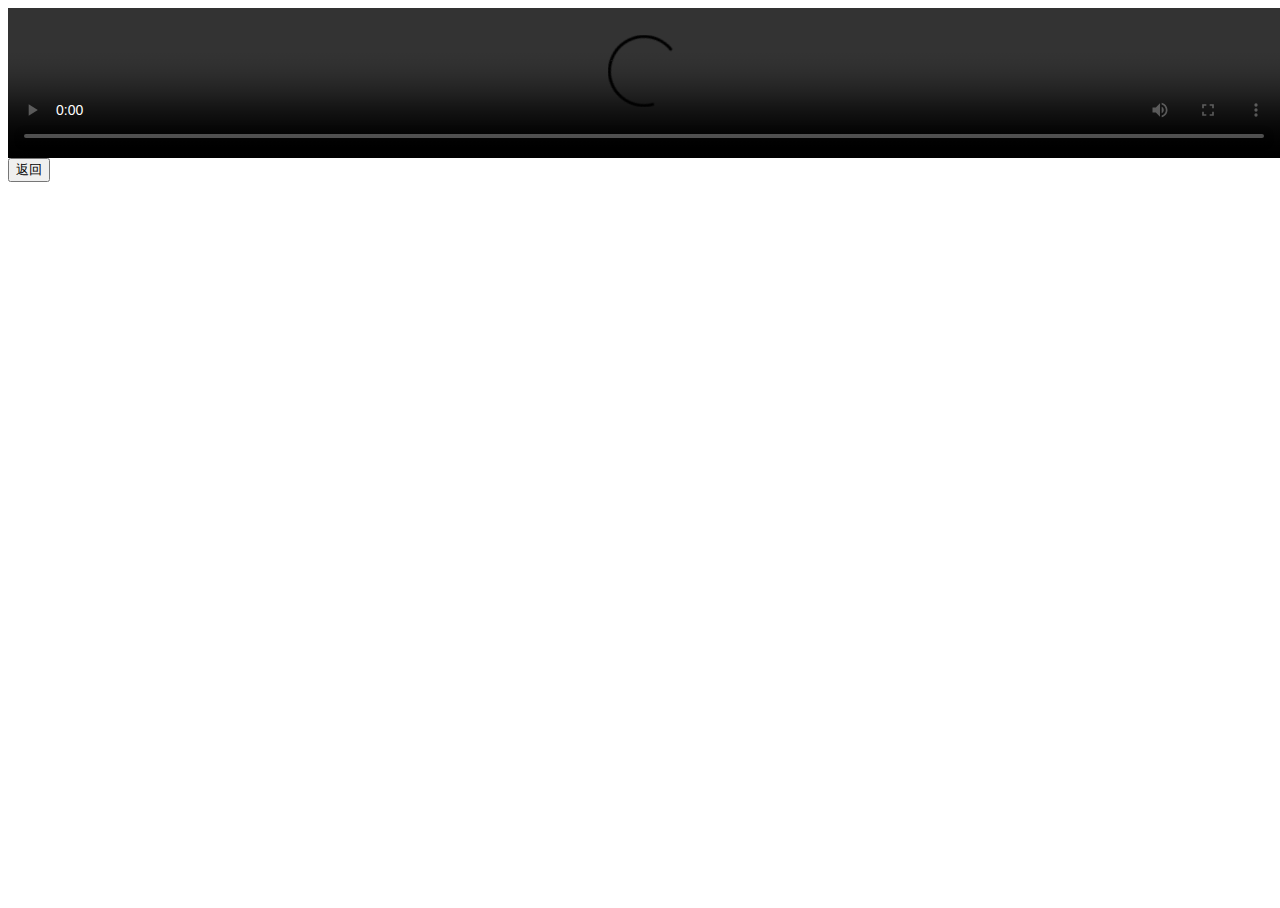
==== app/src/main/assets/web/html/detail.html @ bcac67f4 "增加视频播放 webview返回" ====
<html>
<head>
    <meta http-equiv="Content-Type" content="text/html;charset=UTF-8">
    <title>Document</title>
    <link rel="stylesheet" href="../css/detail.css">
</head>
<body>
<video id="video" autoplay controls></video>
<button id="back">返回</button>
</body>
</html>
<script>
    let { search } = window.location,
    video = document.querySelector("#video"),
    video_url = search.split("=")[1];
    video.src = `${video_url}/teacher.mp4`;

</script>
---- app/src/main/assets/web/css/detail.css ----
html,body{
    width: 100%;
    height: 100%;
}
video{
    width: 100%;
    height: auto;
}
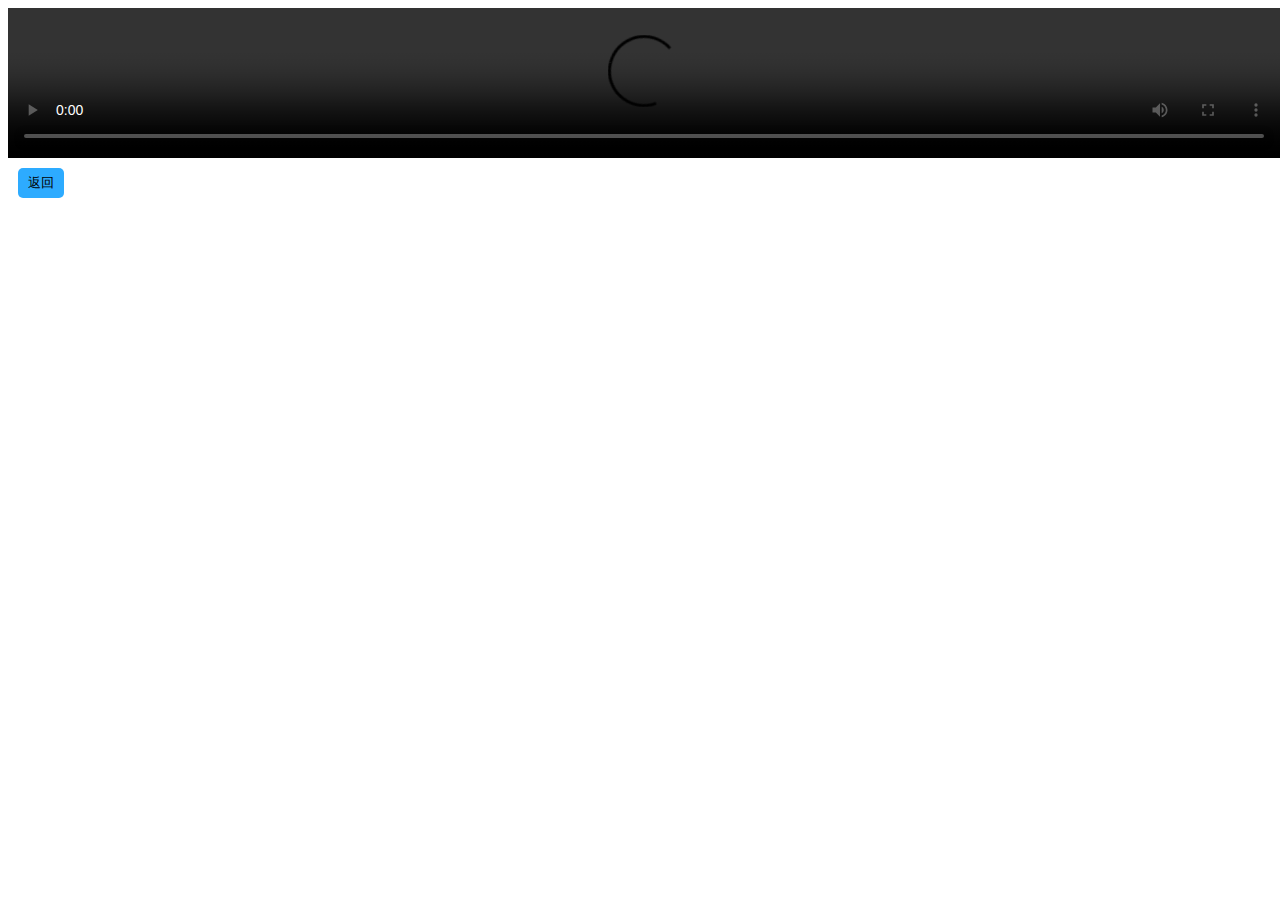
==== commit 86de0c61: "js history go(-1)" ====
--- a/app/src/main/assets/web/html/detail.html
+++ b/app/src/main/assets/web/html/detail.html
@@ -3,6 +3,7 @@
     <meta http-equiv="Content-Type" content="text/html;charset=UTF-8">
     <title>Document</title>
     <link rel="stylesheet" href="../css/detail.css">
+    <link rel="stylesheet" href="../css/comm.css">
 </head>
 <body>
 <video id="video" autoplay controls></video>
@@ -12,7 +13,12 @@
 <script>
     let { search } = window.location,
     video = document.querySelector("#video"),
+    back_btn = document.querySelector("#back"),
     video_url = search.split("=")[1];
     video.src = `${video_url}/teacher.mp4`;
 
+
+    back.onclick = _ => {
+        history.go(-1);
+    }
 </script>--- a/app/src/main/assets/web/css/comm.css
+++ b/app/src/main/assets/web/css/comm.css
@@ -0,0 +1,15 @@
+button{
+    width: auto;
+    padding: 0 10px;
+    box-sizing:border-box;
+    height: 30px;
+    background: #2dabff;
+    border-radius: 5px;
+    outline: 0;
+    border: none;
+    transition: all 0.3s;
+    margin: 10px;
+}
+button::focus{
+    filter: hue-rotate(45deg)
+}